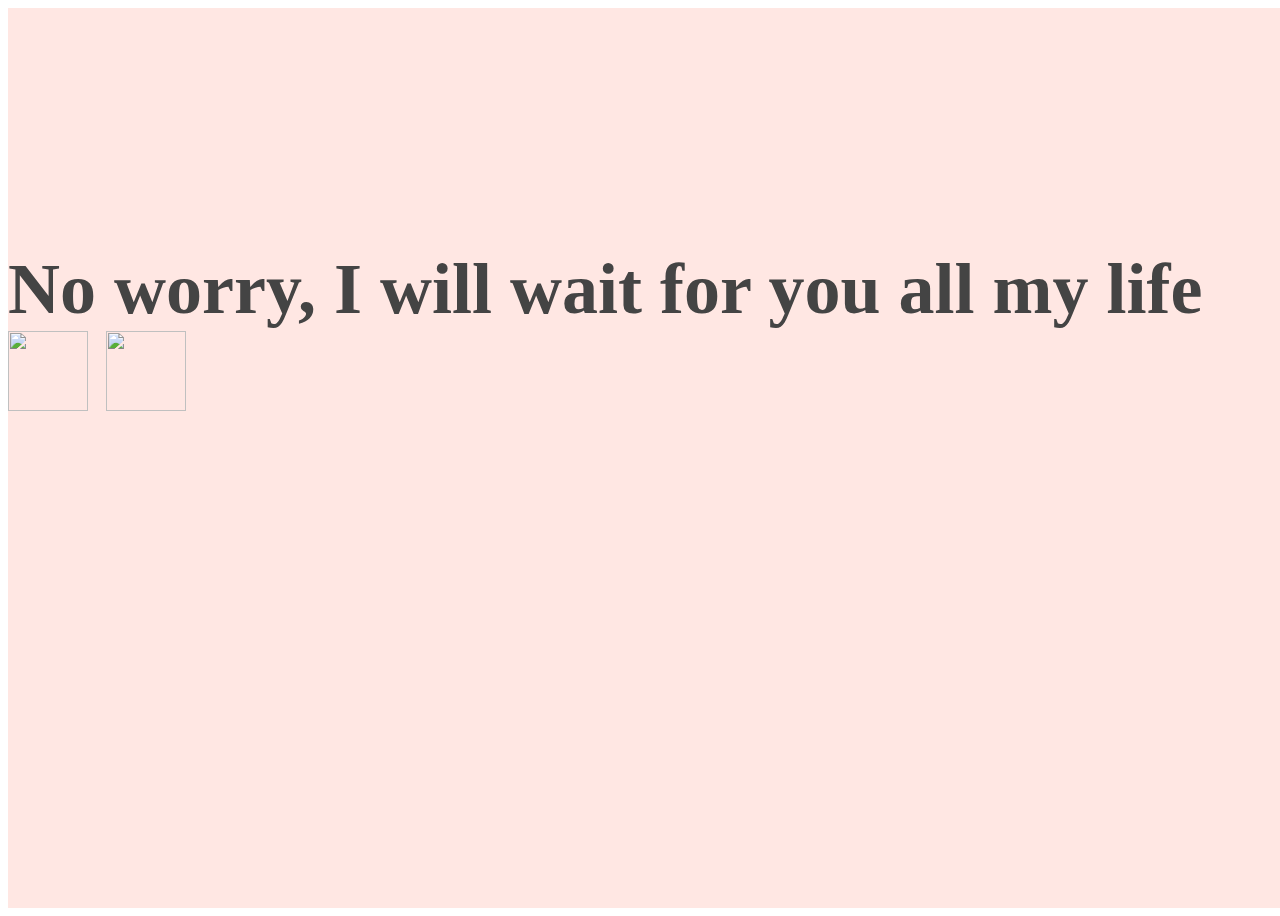
==== index.html/no.html @ f83db000 "first commit" ====
<DOCTYPE html>
    <html>
        <head>
            <meta charset="UTF-8">
            <meta http-equiv="X-UA-Compatible" content="IE=edge">
            <title>no Messages</title>
            <link rel="stylesheet" href="styles.css">
        </head>
        <body>

            <div class="container">
                <div class="no">
                    <h1> No worry, I will wait for you all my life <img src="image/heart2.avif"  alt="" > 
                        <img src="image/emoji.jpg"  alt="" > 
                    </h1>
                </div>
                </div>
        </body>
        </html>
---- index.html/styles.css ----
.container{height: 100Vh;
    width: 100Vw;
    color:#444;
    background: #ffe7e3;
    text-align: centre}

    .love,.yes,.no{
        padding-top: 15%;
    }
    h1{font-size: 72px;margin-bottom: 30px;}
    h2{font-size: 30px;margin-bottom: 30px;}
    .love span{color: #fc9786;}
    .love a{text-decoration: none;
    background: #eee;
    padding: 5px;
    margin:5px 10px;
    border:3px solid #ddd;
    border-radius: 10px;
    }

    #no{color:red;}
    #yes{color:green;}
    img{height: 80px; width: 80px;
    animation: heart 4s linear infinite;}

@keyframes heart{
    0%{transform: scale(.5);}

}
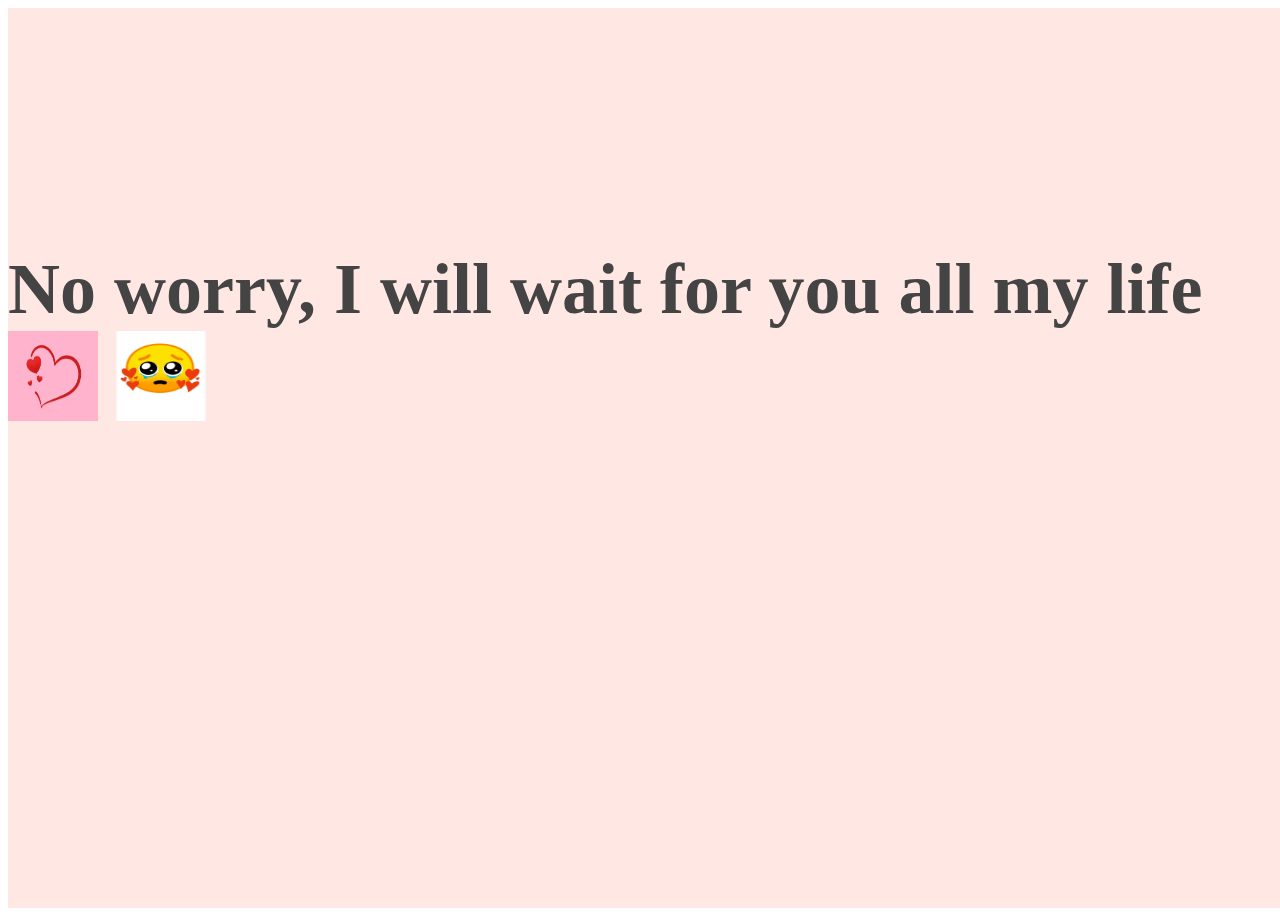
==== commit 5aff63d8: "third commit" ====
--- a/index.html/no.html
+++ b/index.html/no.html
@@ -10,8 +10,8 @@
 
             <div class="container">
                 <div class="no">
-                    <h1> No worry, I will wait for you all my life <img src="image/heart2.avif"  alt="" > 
-                        <img src="image/emoji.jpg"  alt="" > 
+                    <h1> No worry, I will wait for you all my life <img src="../image/heart2.avif"  alt="" > 
+                        <img src="../image/emoji.jpg"  alt="" > 
                     </h1>
                 </div>
                 </div>
--- a/index.html/styles.css
+++ b/index.html/styles.css
@@ -20,7 +20,7 @@
 
     #no{color:red;}
     #yes{color:green;}
-    img{height: 80px; width: 80px;
+    img{height: 90px; width: 90px;
     animation: heart 4s linear infinite;}
 
 @keyframes heart{
